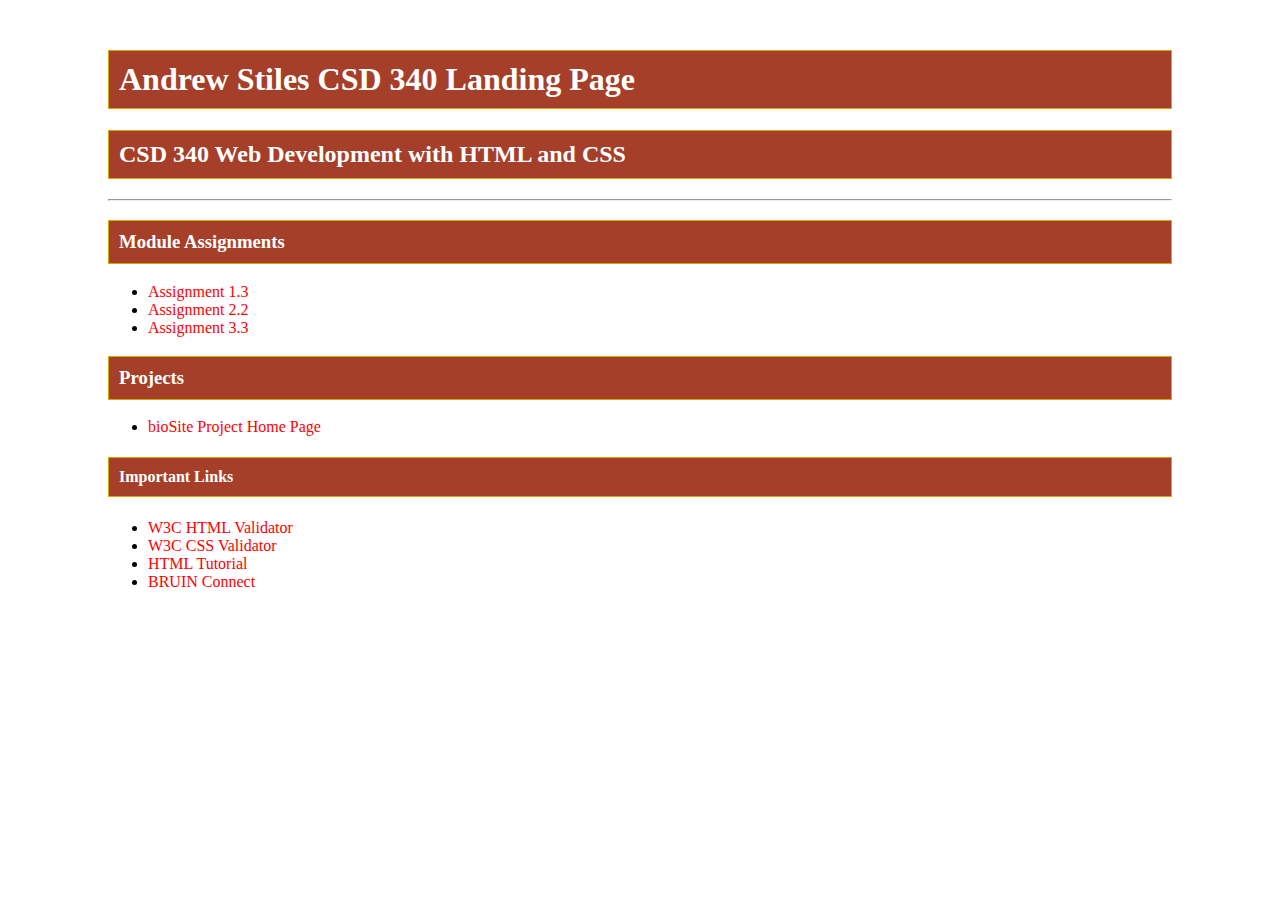
==== index.html @ c7efc8bc "Initial Push of CSD-340 assignments and module folders. Second Try." ====
<!DOCTYPE html>
<html lang="en">
<head>
    <meta charset="UTF-8">
    <meta name="author" content="Andrew Stiles">
    <meta name="description" content="CSD 340 Landing Page">
    <meta name="keywords" content="HTML, CSS, Web Development, Landing Page">
    <meta name="viewport" content="width=device-width, initial-scale=1.0">
    <title>Andrew Stiles CSD 340 Landing Page</title>
    <link rel="stylesheet" href="site.css">
</head>

<body>
    <div id="container">
        <h1>Andrew Stiles CSD 340 Landing Page</h1>
        <h2>CSD 340 Web Development with HTML and CSS</h2>
        <hr>
        
        <h3>Module Assignments</h3>
        <ul>
            <li><a href="module-1/adstiles_mod1_3.html">Assignment 1.3</a></li>
            <li><a href="module-2/astiles_mod2_2.html">Assignment 2.2</a></li>
            <li><a href="module-3/astiles_mod3_3.html">Assignment 3.3</a></li>
        </ul>

        <h3>Projects</h3>
        <ul>
            <li><a href="#">bioSite Project Home Page</a></li>
        </ul>

        <h4>Important Links</h4>
        <ul>
            <li><a href="https://validator.w3.org/" target="_blank">W3C HTML Validator</a></li>
            <li><a href="http://jigsaw.w3.org/css-validator/" target="_blank">W3C CSS Validator</a></li>
            <li><a href="https://www.w3schools.com/html/" target="_blank">HTML Tutorial</a></li>
            <li><a href="https://bruinconnect.bellevue.edu/" target="_blank">BRUIN Connect</a></li>
        </ul>
    </div>
</body>
</html>
---- site.css ----
#container {
    margin-top: 50px;
    margin-left: 100px;
    margin-right: 100px;
}

/* Unified styling for all heading levels */
h1, h2, h3, h4 {
    background-color: #A63F2A;  /* Pick your own color if you'd like */
    color: #ffffff;
    border: 1px solid #D6A800;
    padding: 10px;
}

/* Anchor styling */
a {
    color: #ff0000;
    text-decoration: none;
}

a:hover {
    color: #000000;  /* Change this to fit your scheme */
}

a:visited {
    color: #D6A800;  /* Change this to fit your scheme */
}
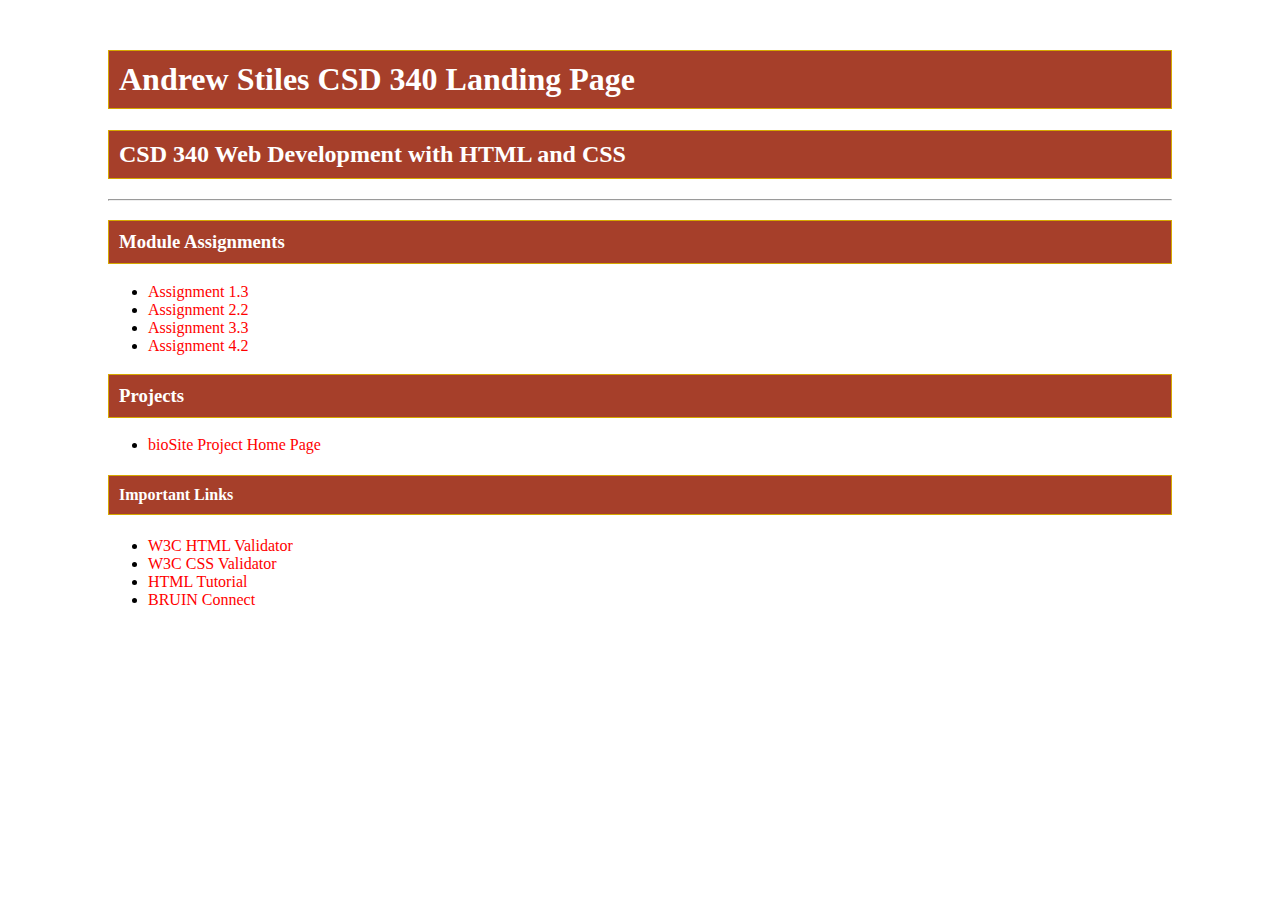
==== commit 4489f911: "Updated Index.html, and added module-4 folder with assignment files" ====
--- a/index.html
+++ b/index.html
@@ -21,6 +21,7 @@
             <li><a href="module-1/adstiles_mod1_3.html">Assignment 1.3</a></li>
             <li><a href="module-2/astiles_mod2_2.html">Assignment 2.2</a></li>
             <li><a href="module-3/astiles_mod3_3.html">Assignment 3.3</a></li>
+            <li><a href="module-3/astiles_mod4_2.html">Assignment 4.2</a></li>
         </ul>
 
         <h3>Projects</h3>
